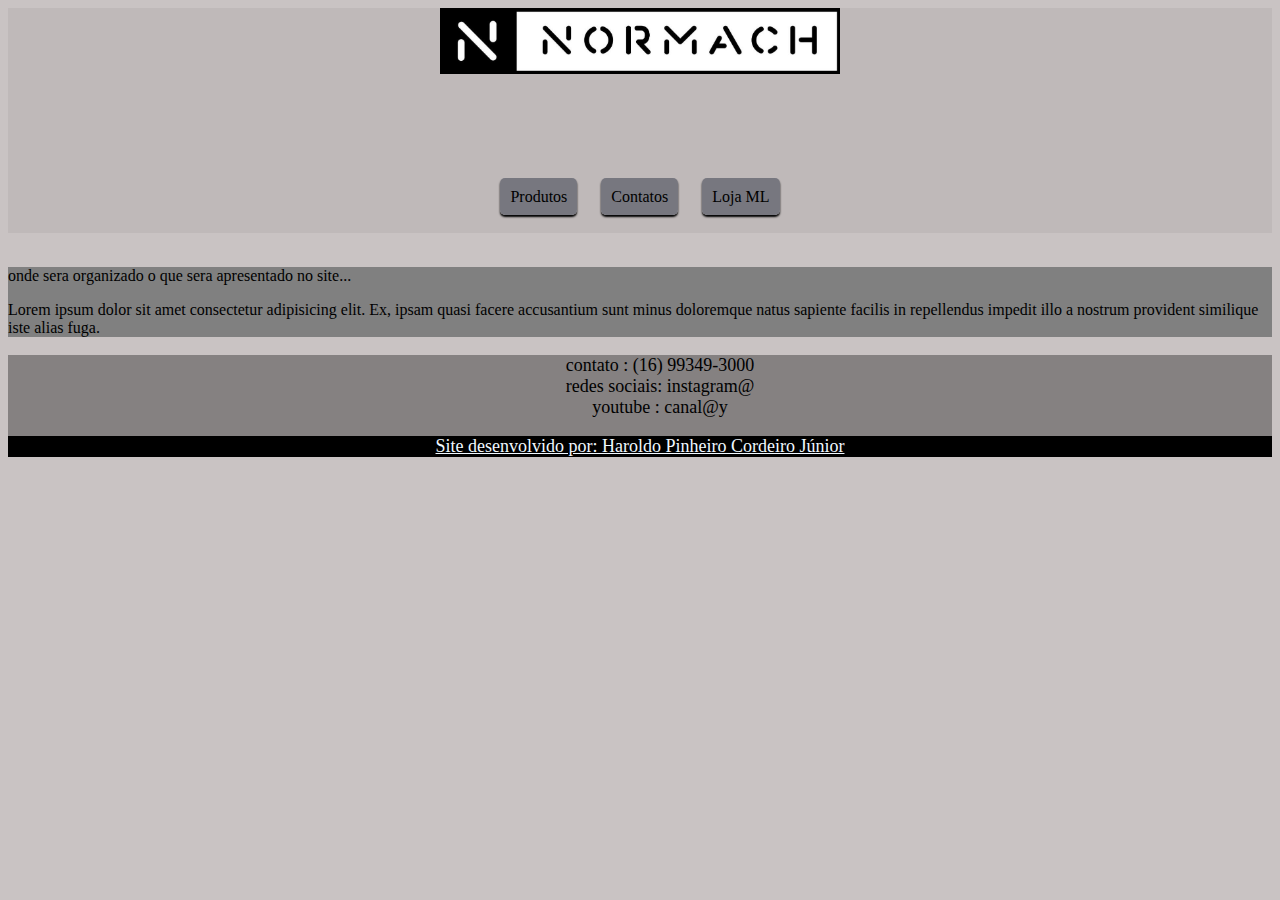
==== index.html @ f130822b "atualizado" ====
<!DOCTYPE html>
<html lang="pt">
<head>
    <meta charset="UTF-8">
    <meta http-equiv="X-UA-Compatible" content="IE=edge">
    <meta name="viewport" content="width=device-width, initial-scale=1.0">
    <title>Normach</title>
    <link rel="icon" type="imagem/png" href="Imagens/Marca_pequena.png"/>

    <link rel="stylesheet" href="style.css">
</head>
<body>
    <header>
        <div> <img src="Imagens/Logo_1.jpeg" alt="logo Normach" width="400vh"></div>
        <nav>
            <a href="#">Produtos</a>
            <a href="#">Contatos</a>
            <a href="https://lista.mercadolivre.com.br/_CustId_142725864" target="_blank"rel="external">Loja ML</a>
        </nav>
    </header>

    <section>
        <p>onde sera organizado o que sera apresentado no site...</p>
        <p>Lorem ipsum dolor sit amet consectetur adipisicing elit. Ex, ipsam quasi facere accusantium sunt minus doloremque natus sapiente facilis in repellendus impedit illo a nostrum provident similique iste alias fuga.</p>
    </section>




    <footer>
        <ul>
            <li>contato : (16) 99349-3000</li>
            <li>redes sociais: instagram@</li>
            <li>youtube : canal@y</li>
        </ul>

        <p>Site desenvolvido por: Haroldo Pinheiro Cordeiro Júnior</p>
    </footer>
    
</body>
</html>
---- style.css ----
@charset "UTF8";

body {
    background-color: rgba(182, 174, 174, 0.742);
}

header > div {
    text-align: center;
    background-color: rgba(0, 0, 0, 0.048);
    height: 25vh;/*estava 150px*/
    
}

nav {
    text-align: center;
    left: 50%;
    
    transform: translate(0%,-250%);
}

nav >a{
   
    background-color:rgb(119, 119, 127);
    font-family: 'Bebas Neue';
    color: black;
    padding: 10px;
    margin:  10px;/* tinha posto 10px, memso resultado */
    text-decoration: none;
    font-weight: arial;
    box-shadow: 0px 2px 2px black ;
    border-radius: 5px;
    
}

section{
    background-color: gray;
}

footer{
    background-color: rgba(0, 0, 0, 0.338);
    font-size: large;
}
footer >ul{
    list-style: none;
    text-align: center;
}

footer >p{ 
    background-color: black;
    text-align: center;
    text-decoration: underline;
    color: aliceblue;
}
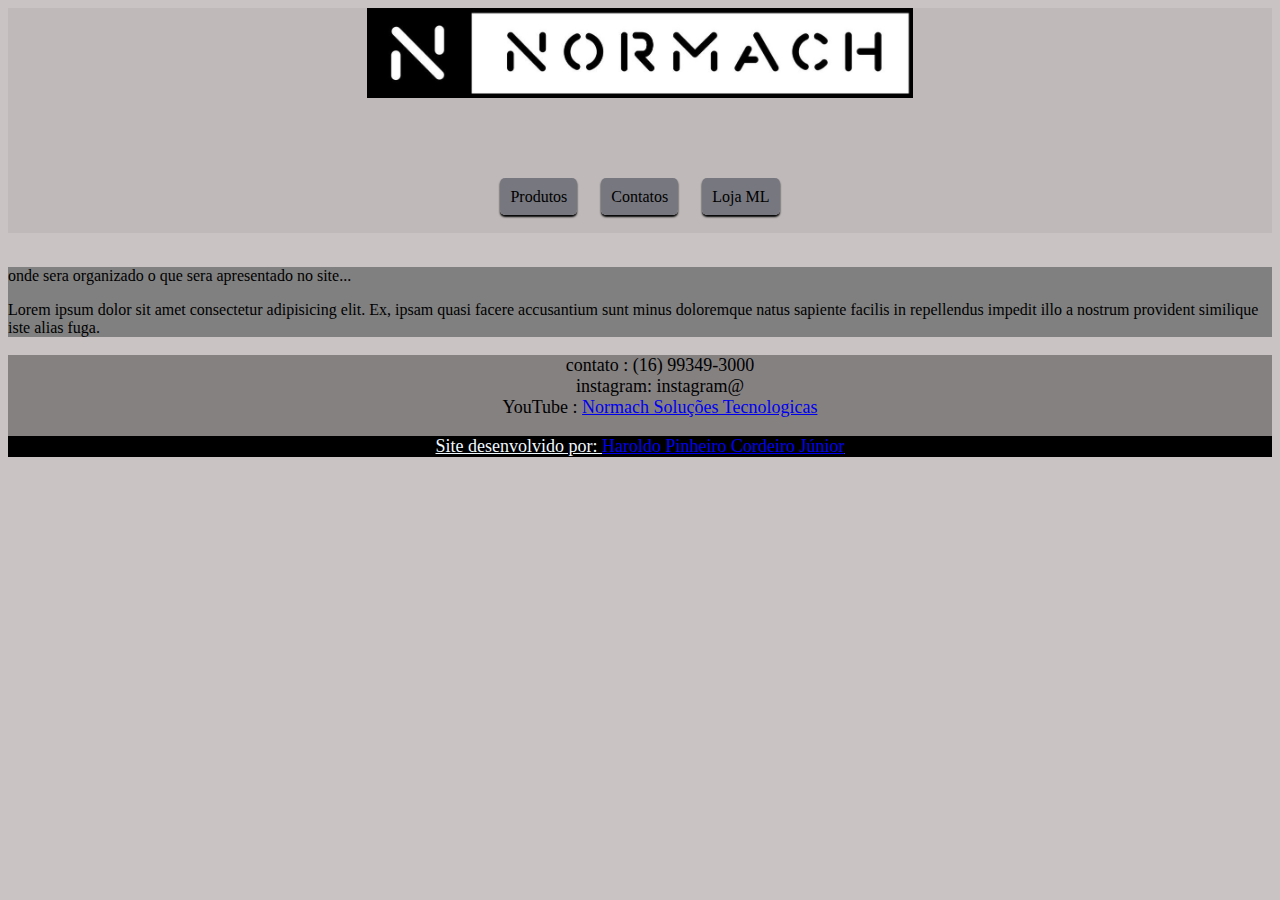
==== commit e9623385: "leve alteração" ====
--- a/index.html
+++ b/index.html
@@ -11,7 +11,7 @@
 </head>
 <body>
     <header>
-        <div> <img src="Imagens/Logo_1.jpeg" alt="logo Normach" width="400vh"></div>
+        <div><img src="Imagens/Logo_1.jpeg" alt="logo Normach" height="40%"></div>
         <nav>
             <a href="#">Produtos</a>
             <a href="#">Contatos</a>
@@ -30,11 +30,12 @@
     <footer>
         <ul>
             <li>contato : (16) 99349-3000</li>
-            <li>redes sociais: instagram@</li>
-            <li>youtube : canal@y</li>
+            <li>instagram: instagram@</li>
+            <li>YouTube : <a href="https://www.youtube.com/@normachsolucoestecnologica144" target="_blank" rel="external">Normach Soluções Tecnologicas</a></li>
         </ul>
 
-        <p>Site desenvolvido por: Haroldo Pinheiro Cordeiro Júnior</p>
+        
+        <p>Site desenvolvido por: <a href="https://github.com/Haroldo7" target="_blank" rel="external">Haroldo Pinheiro Cordeiro Júnior</a></p>
     </footer>
     
 </body>
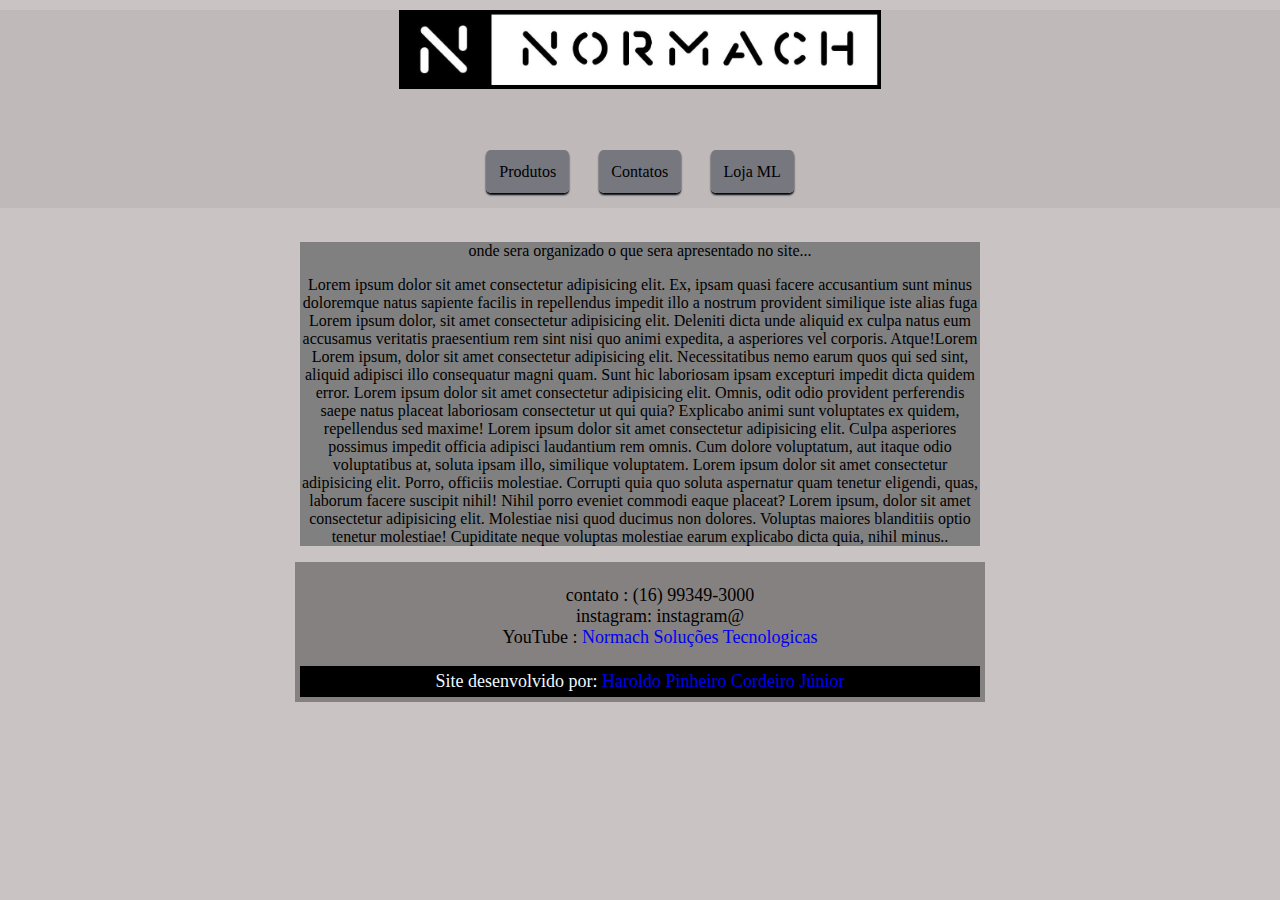
==== commit 9f6936ce: "4" ====
--- a/index.html
+++ b/index.html
@@ -21,7 +21,7 @@
 
     <section>
         <p>onde sera organizado o que sera apresentado no site...</p>
-        <p>Lorem ipsum dolor sit amet consectetur adipisicing elit. Ex, ipsam quasi facere accusantium sunt minus doloremque natus sapiente facilis in repellendus impedit illo a nostrum provident similique iste alias fuga.</p>
+        <p>Lorem ipsum dolor sit amet consectetur adipisicing elit. Ex, ipsam quasi facere accusantium sunt minus doloremque natus sapiente facilis in repellendus impedit illo a nostrum provident similique iste alias fuga Lorem ipsum dolor, sit amet consectetur adipisicing elit. Deleniti dicta unde aliquid ex culpa natus eum accusamus veritatis praesentium rem sint nisi quo animi expedita, a asperiores vel corporis. Atque!Lorem Lorem ipsum, dolor sit amet consectetur adipisicing elit. Necessitatibus nemo earum quos qui sed sint, aliquid adipisci illo consequatur magni quam. Sunt hic laboriosam ipsam excepturi impedit dicta quidem error. Lorem ipsum dolor sit amet consectetur adipisicing elit. Omnis, odit odio provident perferendis saepe natus placeat laboriosam consectetur ut qui quia? Explicabo animi sunt voluptates ex quidem, repellendus sed maxime! Lorem ipsum dolor sit amet consectetur adipisicing elit. Culpa asperiores possimus impedit officia adipisci laudantium rem omnis. Cum dolore voluptatum, aut itaque odio voluptatibus at, soluta ipsam illo, similique voluptatem. Lorem ipsum dolor sit amet consectetur adipisicing elit. Porro, officiis molestiae. Corrupti quia quo soluta aspernatur quam tenetur eligendi, quas, laborum facere suscipit nihil! Nihil porro eveniet commodi eaque placeat? Lorem ipsum, dolor sit amet consectetur adipisicing elit. Molestiae nisi quod ducimus non dolores. Voluptas maiores blanditiis optio tenetur molestiae! Cupiditate neque voluptas molestiae earum explicabo dicta quia, nihil minus..</p>
     </section>
 
 
--- a/style.css
+++ b/style.css
@@ -2,12 +2,17 @@
 
 body {
     background-color: rgba(182, 174, 174, 0.742);
+    margin: 0;
+    padding: 0;
 }
 
 header > div {
     text-align: center;
+    margin-top: 10px;
     background-color: rgba(0, 0, 0, 0.048);
-    height: 25vh;/*estava 150px*/
+    height: 22vh;/*estava 150px-25vh*/
+    width: max-content 22vw min-content 1vw;
+    
     
 }
 
@@ -23,8 +28,8 @@
     background-color:rgb(119, 119, 127);
     font-family: 'Bebas Neue';
     color: black;
-    padding: 10px;
-    margin:  10px;/* tinha posto 10px, memso resultado */
+    padding: 1%;
+    margin:  1%;/* tinha posto 10px, memso resultado */
     text-decoration: none;
     font-weight: arial;
     box-shadow: 0px 2px 2px black ;
@@ -33,21 +38,45 @@
 }
 
 section{
+    text-align: center;                                 
+    min-width: 300px;
+    max-width: 680px;
+    margin: auto;
+
     background-color: gray;
 }
 
 footer{
+    text-align: center;      
+    text-decoration: none;   
+    min-width: 300px;
+    max-width: 680px;
+    margin: auto;
+    padding: 5px;
+    
     background-color: rgba(0, 0, 0, 0.338);
     font-size: large;
 }
+
 footer >ul{
+    text-align: center;
     list-style: none;
     text-align: center;
 }
 
+footer >p >a{
+    text-decoration: none;
+}
+footer >ul li >a{
+    text-align: center;
+    text-decoration: none;
+}
+
 footer >p{ 
+    margin: 0px;
+    padding: 5px;
     background-color: black;
     text-align: center;
-    text-decoration: underline;
     color: aliceblue;
+    
 }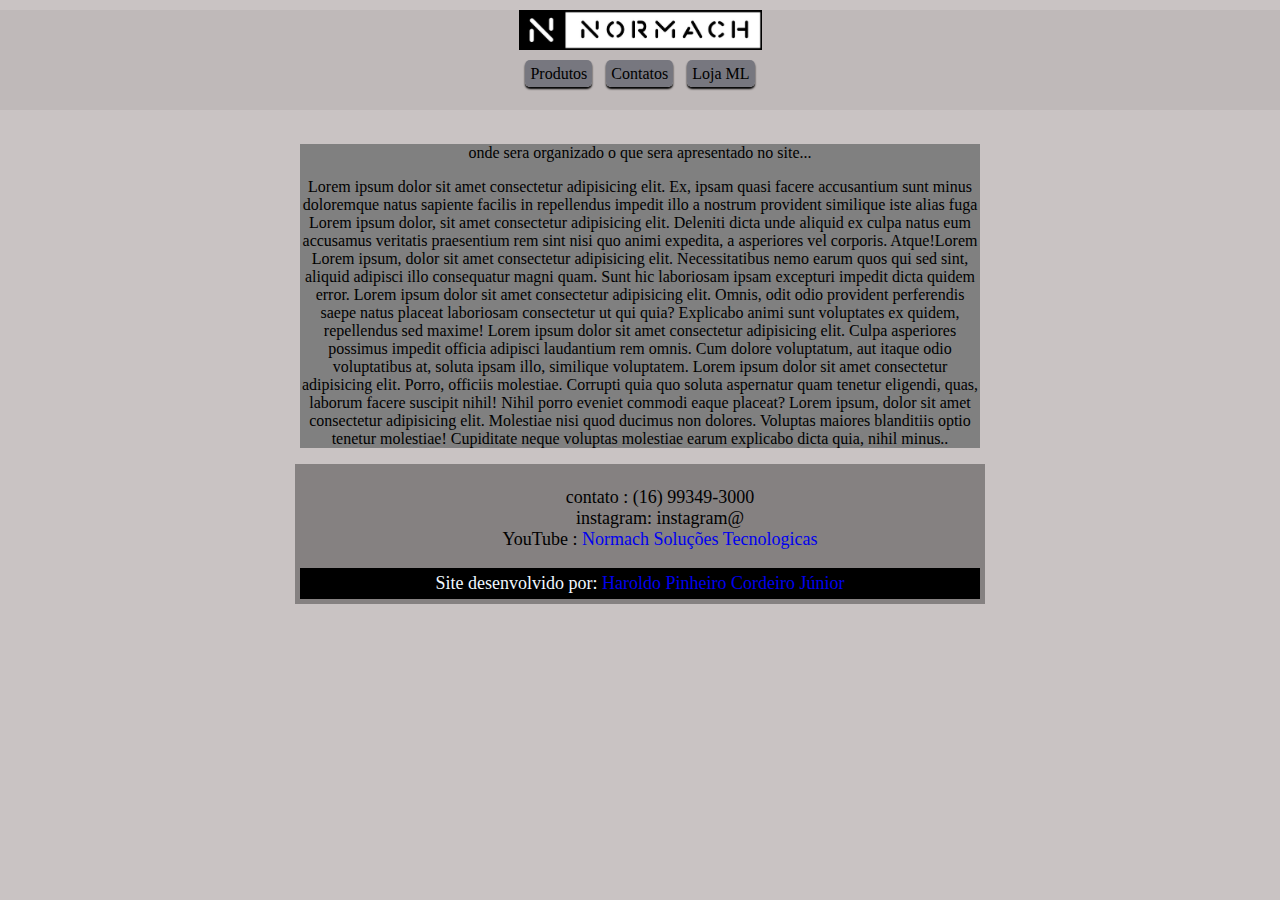
==== commit 10afc38e: "6" ====
--- a/index.html
+++ b/index.html
@@ -13,7 +13,7 @@
     <header>
         <div><img src="Imagens/Logo_1.jpeg" alt="logo Normach" height="40%"></div>
         <nav>
-            <a href="#">Produtos</a>
+            <a href="produtos.html" rel="internal">Produtos</a>
             <a href="#">Contatos</a>
             <a href="https://lista.mercadolivre.com.br/_CustId_142725864" target="_blank"rel="external">Loja ML</a>
         </nav>
--- a/style.css
+++ b/style.css
@@ -10,8 +10,8 @@
     text-align: center;
     margin-top: 10px;
     background-color: rgba(0, 0, 0, 0.048);
-    height: 22vh;/*estava 150px-25vh*/
-    width: max-content 22vw min-content 1vw;
+    height: 100px;/*estava 150px-25vh-22*/
+    /*width: max-content 22vw min-content 15vw;*/
     
     
 }
@@ -28,8 +28,8 @@
     background-color:rgb(119, 119, 127);
     font-family: 'Bebas Neue';
     color: black;
-    padding: 1%;
-    margin:  1%;/* tinha posto 10px, memso resultado */
+    padding: 5px;
+    margin:  5px;/* tinha posto 10px, memso resultado --1%*/
     text-decoration: none;
     font-weight: arial;
     box-shadow: 0px 2px 2px black ;
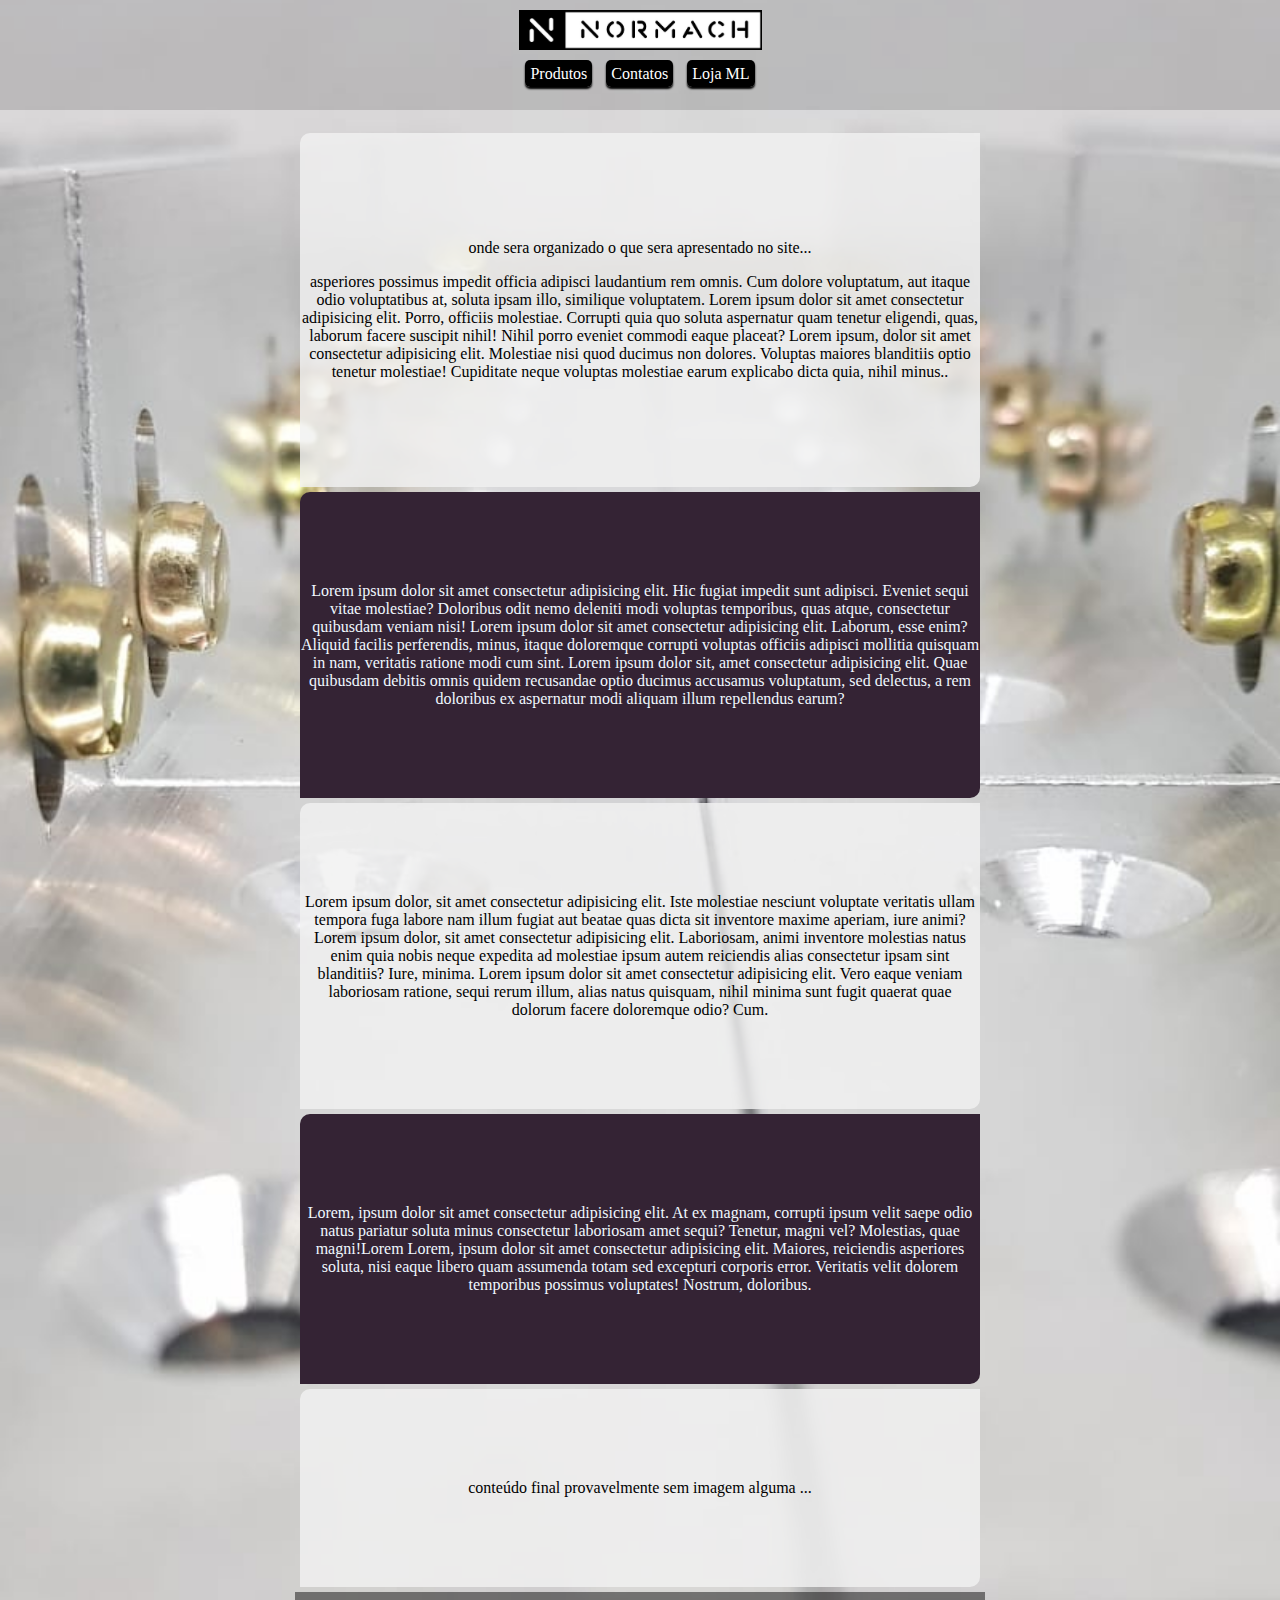
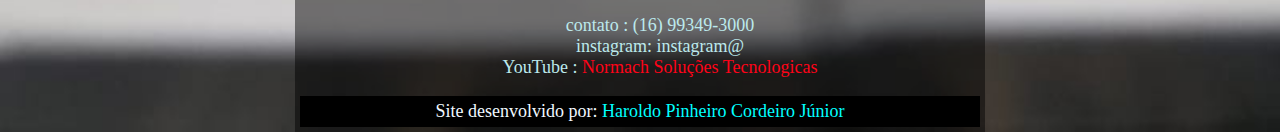
==== commit fb499897: "5" ====
--- a/index.html
+++ b/index.html
@@ -19,10 +19,27 @@
         </nav>
     </header>
 
-    <section>
+    <section class="normal">
         <p>onde sera organizado o que sera apresentado no site...</p>
-        <p>Lorem ipsum dolor sit amet consectetur adipisicing elit. Ex, ipsam quasi facere accusantium sunt minus doloremque natus sapiente facilis in repellendus impedit illo a nostrum provident similique iste alias fuga Lorem ipsum dolor, sit amet consectetur adipisicing elit. Deleniti dicta unde aliquid ex culpa natus eum accusamus veritatis praesentium rem sint nisi quo animi expedita, a asperiores vel corporis. Atque!Lorem Lorem ipsum, dolor sit amet consectetur adipisicing elit. Necessitatibus nemo earum quos qui sed sint, aliquid adipisci illo consequatur magni quam. Sunt hic laboriosam ipsam excepturi impedit dicta quidem error. Lorem ipsum dolor sit amet consectetur adipisicing elit. Omnis, odit odio provident perferendis saepe natus placeat laboriosam consectetur ut qui quia? Explicabo animi sunt voluptates ex quidem, repellendus sed maxime! Lorem ipsum dolor sit amet consectetur adipisicing elit. Culpa asperiores possimus impedit officia adipisci laudantium rem omnis. Cum dolore voluptatum, aut itaque odio voluptatibus at, soluta ipsam illo, similique voluptatem. Lorem ipsum dolor sit amet consectetur adipisicing elit. Porro, officiis molestiae. Corrupti quia quo soluta aspernatur quam tenetur eligendi, quas, laborum facere suscipit nihil! Nihil porro eveniet commodi eaque placeat? Lorem ipsum, dolor sit amet consectetur adipisicing elit. Molestiae nisi quod ducimus non dolores. Voluptas maiores blanditiis optio tenetur molestiae! Cupiditate neque voluptas molestiae earum explicabo dicta quia, nihil minus..</p>
+        <p>asperiores possimus impedit officia adipisci laudantium rem omnis. Cum dolore voluptatum, aut itaque odio voluptatibus at, soluta ipsam illo, similique voluptatem. Lorem ipsum dolor sit amet consectetur adipisicing elit. Porro, officiis molestiae. Corrupti quia quo soluta aspernatur quam tenetur eligendi, quas, laborum facere suscipit nihil! Nihil porro eveniet commodi eaque placeat? Lorem ipsum, dolor sit amet consectetur adipisicing elit. Molestiae nisi quod ducimus non dolores. Voluptas maiores blanditiis optio tenetur molestiae! Cupiditate neque voluptas molestiae earum explicabo dicta quia, nihil minus..</p>
     </section>
+
+    <section class="imagem">
+        Lorem ipsum dolor sit amet consectetur adipisicing elit. Hic fugiat impedit sunt adipisci. Eveniet sequi vitae molestiae? Doloribus odit nemo deleniti modi voluptas temporibus, quas atque, consectetur quibusdam veniam nisi! Lorem ipsum dolor sit amet consectetur adipisicing elit. Laborum, esse enim? Aliquid facilis perferendis, minus, itaque doloremque corrupti voluptas officiis adipisci mollitia quisquam in nam, veritatis ratione modi cum sint. Lorem ipsum dolor sit, amet consectetur adipisicing elit. Quae quibusdam debitis omnis quidem recusandae optio ducimus accusamus voluptatum, sed delectus, a rem doloribus ex aspernatur modi aliquam illum repellendus earum?
+    </section>
+
+    <section class="normal">
+        Lorem ipsum dolor, sit amet consectetur adipisicing elit. Iste molestiae nesciunt voluptate veritatis ullam tempora fuga labore nam illum fugiat aut beatae quas dicta sit inventore maxime aperiam, iure animi?Lorem ipsum dolor, sit amet consectetur adipisicing elit. Laboriosam, animi inventore molestias natus enim quia nobis neque expedita ad molestiae ipsum autem reiciendis alias consectetur ipsam sint blanditiis? Iure, minima. Lorem ipsum dolor sit amet consectetur adipisicing elit. Vero eaque veniam laboriosam ratione, sequi rerum illum, alias natus quisquam, nihil minima sunt fugit quaerat quae dolorum facere doloremque odio? Cum.
+    </section>
+
+    <section class="imagem">
+        Lorem, ipsum dolor sit amet consectetur adipisicing elit. At ex magnam, corrupti ipsum velit saepe odio natus pariatur soluta minus consectetur laboriosam amet sequi? Tenetur, magni vel? Molestias, quae magni!Lorem Lorem, ipsum dolor sit amet consectetur adipisicing elit. Maiores, reiciendis asperiores soluta, nisi eaque libero quam assumenda totam sed excepturi corporis error. Veritatis velit dolorem temporibus possimus voluptates! Nostrum, doloribus.
+    </section>
+    
+    <section class="normal">conteúdo final provavelmente sem imagem alguma ...
+
+    </section>
+    
 
 
 
--- a/style.css
+++ b/style.css
@@ -1,19 +1,27 @@
 @charset "UTF8";
 
 body {
-    background-color: rgba(182, 174, 174, 0.742);
+    /*background-color: rgb(255, 255, 255);*/
+    background: rgb(0, 0, 0) url(Imagens/peçascanetafrente.jpeg) center bottom no-repeat scroll;
+    background-size: 200%;
+    
+    
     margin: 0;
     padding: 0;
 }
 
 header > div {
     text-align: center;
-    margin-top: 10px;
-    background-color: rgba(0, 0, 0, 0.048);
+    padding-top: 10px;
+    background-color: rgba(0, 0, 0, 0.139);
     height: 100px;/*estava 150px-25vh-22*/
     /*width: max-content 22vw min-content 15vw;*/
     
     
+}
+
+a:hover{
+    text-decoration: underline;
 }
 
 nav {
@@ -23,11 +31,16 @@
     transform: translate(0%,-250%);
 }
 
+nav >a:hover{
+    background-color: rgb(147, 16, 16);
+    transition: 0.3s;
+}
+
 nav >a{
    
-    background-color:rgb(119, 119, 127);
+    background-color:rgb(0, 0, 0);
     font-family: 'Bebas Neue';
-    color: black;
+    color: rgb(255, 255, 255);
     padding: 5px;
     margin:  5px;/* tinha posto 10px, memso resultado --1%*/
     text-decoration: none;
@@ -38,12 +51,21 @@
 }
 
 section{
+    padding-top: 10vh;
+    padding-bottom: 10vh;
+    border-radius: 10px 0px 10px 0px;
     text-align: center;                                 
     min-width: 300px;
     max-width: 680px;
-    margin: auto;
-
-    background-color: gray;
+    margin: 5px auto 5px auto;
+}
+section.normal{
+    background-color: rgba(241, 241, 241, 0.836);
+    color: black;
+}
+section.imagem{
+    background-color: rgb(52, 35, 52);
+    color: aliceblue;
 }
 
 footer{
@@ -54,20 +76,23 @@
     margin: auto;
     padding: 5px;
     
-    background-color: rgba(0, 0, 0, 0.338);
+    background-color: rgba(0, 0, 0, 0.47);
     font-size: large;
 }
 
 footer >ul{
+    color: rgb(188, 233, 236);
     text-align: center;
     list-style: none;
     text-align: center;
 }
 
 footer >p >a{
+    color: cyan;
     text-decoration: none;
 }
 footer >ul li >a{
+    color: rgb(255, 3, 24);
     text-align: center;
     text-decoration: none;
 }
@@ -79,4 +104,5 @@
     text-align: center;
     color: aliceblue;
     
-}+}
+
